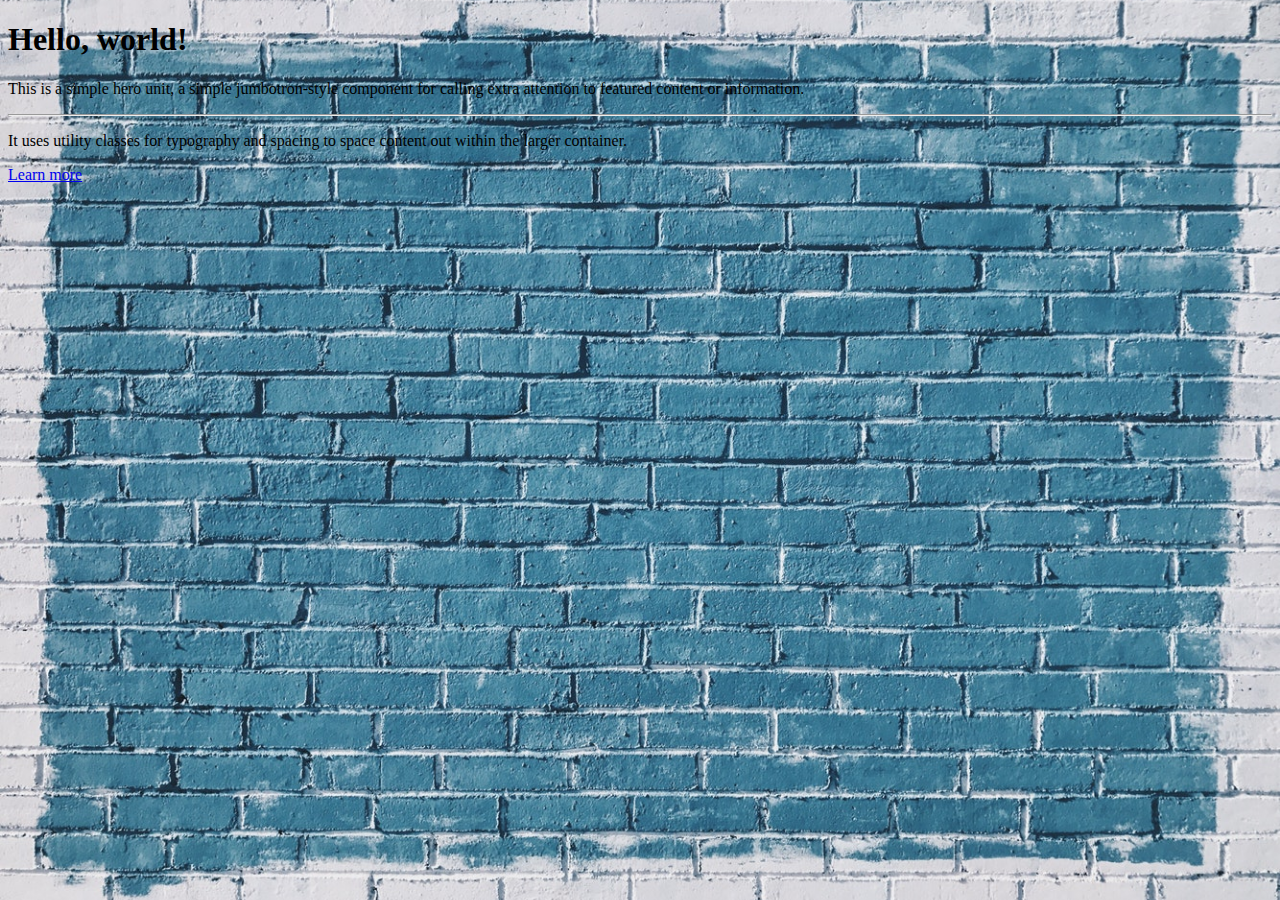
==== index.html @ 8d7a6c4d "working on background" ====
<!DOCTYPE html>
<html lang="en">
<head>
    <meta charset="UTF-8">
    <meta name="viewport" content="width=device-width, initial-scale=1.0">
    <meta http-equiv="X-UA-Compatible" content="ie=edge">
    <title>Janice Novacek Portfolio</title>

    <link rel="stylesheet" href="https://stackpath.bootstrapcdn.com/bootstrap/4.1.3/css/bootstrap.min.css" integrity="sha384-MCw98/SFnGE8fJT3GXwEOngsV7Zt27NXFoaoApmYm81iuXoPkFOJwJ8ERdknLPMO" crossorigin="anonymous">
    <link rel="stylesheet" type="text/css" href="assets/css/style.css">

</head>
<body>
    <div class="jumbotron">
        <h1 class="display-4">Hello, world!</h1>
        <p class="lead">This is a simple hero unit, a simple jumbotron-style component for calling extra attention to featured content or information.</p>
        <hr class="my-4">
        <p>It uses utility classes for typography and spacing to space content out within the larger container.</p>
        <a class="btn btn-primary btn-lg" href="#" role="button">Learn more</a>
      </div>



    <script src="https://code.jquery.com/jquery-3.3.1.slim.min.js" integrity="sha384-q8i/X+965DzO0rT7abK41JStQIAqVgRVzpbzo5smXKp4YfRvH+8abtTE1Pi6jizo" crossorigin="anonymous"></script>
    <script src="https://cdnjs.cloudflare.com/ajax/libs/popper.js/1.14.3/umd/popper.min.js" integrity="sha384-ZMP7rVo3mIykV+2+9J3UJ46jBk0WLaUAdn689aCwoqbBJiSnjAK/l8WvCWPIPm49" crossorigin="anonymous"></script>
    <script src="https://stackpath.bootstrapcdn.com/bootstrap/4.1.3/js/bootstrap.min.js" integrity="sha384-ChfqqxuZUCnJSK3+MXmPNIyE6ZbWh2IMqE241rYiqJxyMiZ6OW/JmZQ5stwEULTy" crossorigin="anonymous"></script>
    <script src="assets/javascript/portfolio.js"></script>

</body>
</html>
---- assets/css/style.css ----
html body { 
    background: url(../images/bluewhitewall.jpeg) no-repeat center center fixed; 
    -webkit-background-size: cover;
    -moz-background-size: cover;
    -o-background-size: cover;
    background-size: cover;
  }
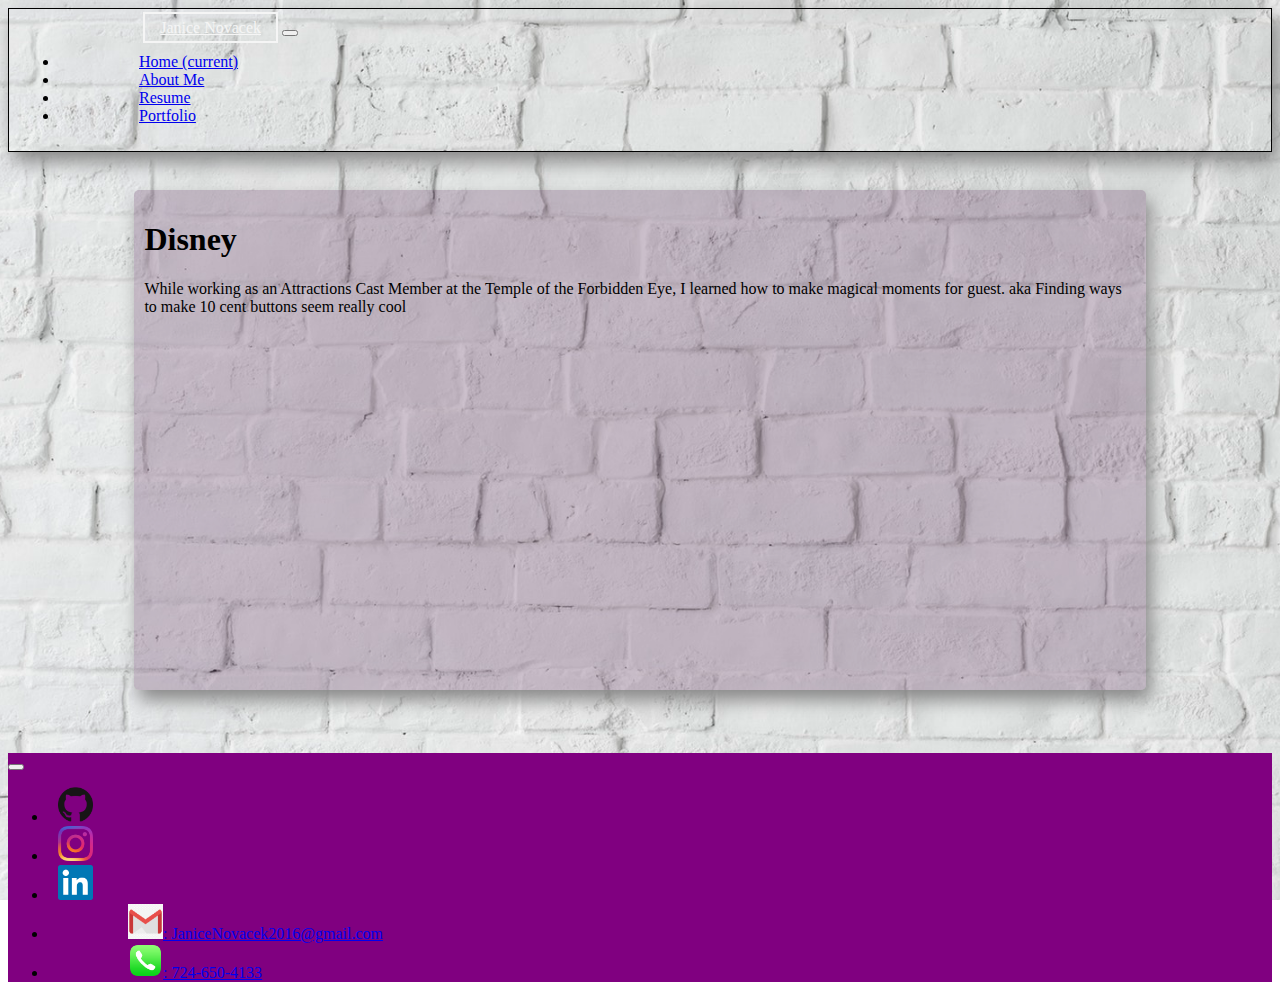
==== commit d30372e3: "working on about me" ====
--- a/index.html
+++ b/index.html
@@ -1,30 +1,122 @@
 <!DOCTYPE html>
 <html lang="en">
+
 <head>
     <meta charset="UTF-8">
     <meta name="viewport" content="width=device-width, initial-scale=1.0">
     <meta http-equiv="X-UA-Compatible" content="ie=edge">
     <title>Janice Novacek Portfolio</title>
 
-    <link rel="stylesheet" href="https://stackpath.bootstrapcdn.com/bootstrap/4.1.3/css/bootstrap.min.css" integrity="sha384-MCw98/SFnGE8fJT3GXwEOngsV7Zt27NXFoaoApmYm81iuXoPkFOJwJ8ERdknLPMO" crossorigin="anonymous">
+    <link rel="stylesheet" href="https://stackpath.bootstrapcdn.com/bootstrap/4.1.3/css/bootstrap.min.css" integrity="sha384-MCw98/SFnGE8fJT3GXwEOngsV7Zt27NXFoaoApmYm81iuXoPkFOJwJ8ERdknLPMO"
+        crossorigin="anonymous">
+    <link rel="stylesheet" type="text/css" href="assets/css/navbarStyle.css">
+    <link rel="stylesheet" type="text/css" href="assets/css/footerStyle.css">
     <link rel="stylesheet" type="text/css" href="assets/css/style.css">
+    <link rel="stylesheet" type="text/css" href="assets/css/contact.css">
 
 </head>
+
 <body>
-    <div class="jumbotron">
-        <h1 class="display-4">Hello, world!</h1>
-        <p class="lead">This is a simple hero unit, a simple jumbotron-style component for calling extra attention to featured content or information.</p>
-        <hr class="my-4">
-        <p>It uses utility classes for typography and spacing to space content out within the larger container.</p>
-        <a class="btn btn-primary btn-lg" href="#" role="button">Learn more</a>
-      </div>
+    <nav class="navbar navbar-expand-lg navbar-dark bg-dark" id="blur">
+        <a class="navbar-brand" href="#" id="navbarName">Janice Novacek</a>
+        <button class="navbar-toggler" type="button" data-toggle="collapse" data-target="#navbarSupportedContent"
+            aria-controls="navbarSupportedContent" aria-expanded="false" aria-label="Toggle navigation">
+            <span class="navbar-toggler-icon"></span>
+        </button>
+        <div class="collapse navbar-collapse" id="navbarSupportedContent">
+            <ul class="navbar-nav mx-auto">
+                <li class="nav-item active">
+                    <a class="nav-link" href="#" id="margin">Home <span class="sr-only">(current)</span></a>
+                </li>
+                <li class="nav-item active">
+                    <a class="nav-link" href="#" id="margin">About Me</a>
+                </li>
+                <li class="nav-item active">
+                    <a class="nav-link" href="#" id="margin">Resume</a>
+                </li>
+                <li class="nav-item active">
+                    <a class="nav-link" href="#" id="margin">Portfolio</a>
+                </li>
+
+            </ul>
+            <!-- <form class="form-inline my-2 my-lg-0">
+                <input class="form-control mr-sm-2" type="search" placeholder="Search" aria-label="Search">
+                
+            </form> -->
+
+
+        </div>
+    </nav>
 
 
 
-    <script src="https://code.jquery.com/jquery-3.3.1.slim.min.js" integrity="sha384-q8i/X+965DzO0rT7abK41JStQIAqVgRVzpbzo5smXKp4YfRvH+8abtTE1Pi6jizo" crossorigin="anonymous"></script>
-    <script src="https://cdnjs.cloudflare.com/ajax/libs/popper.js/1.14.3/umd/popper.min.js" integrity="sha384-ZMP7rVo3mIykV+2+9J3UJ46jBk0WLaUAdn689aCwoqbBJiSnjAK/l8WvCWPIPm49" crossorigin="anonymous"></script>
-    <script src="https://stackpath.bootstrapcdn.com/bootstrap/4.1.3/js/bootstrap.min.js" integrity="sha384-ChfqqxuZUCnJSK3+MXmPNIyE6ZbWh2IMqE241rYiqJxyMiZ6OW/JmZQ5stwEULTy" crossorigin="anonymous"></script>
+
+
+
+
+
+
+
+
+
+
+
+
+    <div id="contactBox">
+        <div>
+            <h1>Disney</h1>
+            <p>While working as an Attractions Cast Member at the Temple of the Forbidden Eye, I learned how to make magical moments for guest. aka Finding ways to make 10 cent buttons seem really cool </p>
+           
+        </div>
+    </div>
+
+
+
+
+    <nav class="navbar fixed-bottom navbar-expand-lg navbar-light bg-light" style="background-color: purple;">
+        <button class="navbar-toggler" type="button" data-toggle="collapse" data-target="#navbarSupportedContent"
+            aria-controls="navbarSupportedContent" aria-expanded="false" aria-label="Toggle navigation">
+            <span class="navbar-toggler-icon"></span>
+        </button>
+        <div class="collapse navbar-collapse" id="navbarSupportedContent">
+            <ul class="navbar-nav mx-auto">
+                <li class="nav-item active">
+                    <a class="nav-link" id="marginsm" target="_blank" href="https://github.com/JaniceNova"><img src="assets/images/GitHub-Mark-120px-plus.png"></a>
+                </li>
+                <li class="nav-item active">
+                    <a class="nav-link" id="marginsm" target="_blank" href="https://www.instagram.com/kitteninabowl/"><img src="assets/images/IG_Glyph_Fill.png"></a>
+                </li>
+                <li class="nav-item active">
+                    <a class="nav-link" id="marginsm" target="_blank" href="https://www.linkedin.com/in/janice-novacek"><img src="assets/images/In-2CRev-128px-TM.png"></a>
+                </li>
+                <li class="nav-item active">
+                    <a class="nav-link" id="margin" href="mailto:JaniceNovacek2016@gmail.com"><img src="assets/images/gmail.jpg">:
+                        JaniceNovacek2016@gmail.com</a>
+                </li>
+                <li class="nav-item active">
+                    <a class="nav-link" id="margin" href="#"><img src="assets/images/phone.png">:
+                    724-650-4133</a>
+                </li>
+
+            </ul>
+        </div>
+    </nav>
+
+
+
+
+
+
+
+
+    <script src="https://code.jquery.com/jquery-3.3.1.slim.min.js" integrity="sha384-q8i/X+965DzO0rT7abK41JStQIAqVgRVzpbzo5smXKp4YfRvH+8abtTE1Pi6jizo"
+        crossorigin="anonymous"></script>
+    <script src="https://cdnjs.cloudflare.com/ajax/libs/popper.js/1.14.3/umd/popper.min.js" integrity="sha384-ZMP7rVo3mIykV+2+9J3UJ46jBk0WLaUAdn689aCwoqbBJiSnjAK/l8WvCWPIPm49"
+        crossorigin="anonymous"></script>
+    <script src="https://stackpath.bootstrapcdn.com/bootstrap/4.1.3/js/bootstrap.min.js" integrity="sha384-ChfqqxuZUCnJSK3+MXmPNIyE6ZbWh2IMqE241rYiqJxyMiZ6OW/JmZQ5stwEULTy"
+        crossorigin="anonymous"></script>
     <script src="assets/javascript/portfolio.js"></script>
 
 </body>
+
 </html>--- a/assets/css/navbarStyle.css
+++ b/assets/css/navbarStyle.css
@@ -0,0 +1,25 @@
+html {
+    box-sizing: border-box;
+  }
+  *, *:before, *:after {
+    box-sizing: inherit;
+    
+  }
+#navbarName {
+  margin-left: 10%;
+  border: 2px solid whitesmoke;
+  color: whitesmoke;
+
+  padding: 5px 15px 5px 15px;
+
+}
+
+#blur {
+  border: 1px solid;
+  padding: 10px;
+  box-shadow: 5px 10px 18px #888888;
+}
+
+#margin {
+  margin-left:80px;
+}
--- a/assets/css/footerStyle.css
+++ b/assets/css/footerStyle.css
@@ -0,0 +1,15 @@
+#colorLightGray {
+    background-color: purple;
+}
+img {
+height:35px;
+width:35px;
+}
+
+#margin {
+    margin-left:80px;
+  }
+
+#marginsm {
+    margin-left:10px;
+  }--- a/assets/css/style.css
+++ b/assets/css/style.css
@@ -1,5 +1,5 @@
 html body { 
-    background: url(../images/bluewhitewall.jpeg) no-repeat center center fixed; 
+    background: url(../images/whitebrickwall.jpeg) no-repeat center center fixed; 
     -webkit-background-size: cover;
     -moz-background-size: cover;
     -o-background-size: cover;
--- a/assets/css/contact.css
+++ b/assets/css/contact.css
@@ -0,0 +1,21 @@
+html {
+    box-sizing: border-box;
+  }
+  *, *:before, *:after {
+    box-sizing: inherit;
+  }
+
+
+#contactBox {
+    background: rgba(108, 71, 108, 0.3);
+    height: 500px;
+    margin-left :10%;
+    margin-right:10%;
+    margin-top:3%;
+    margin-bottom:5%;
+    border-radius: 5px;
+    padding: 10px;
+    box-shadow: 5px 10px 18px #888888;
+}
+
+
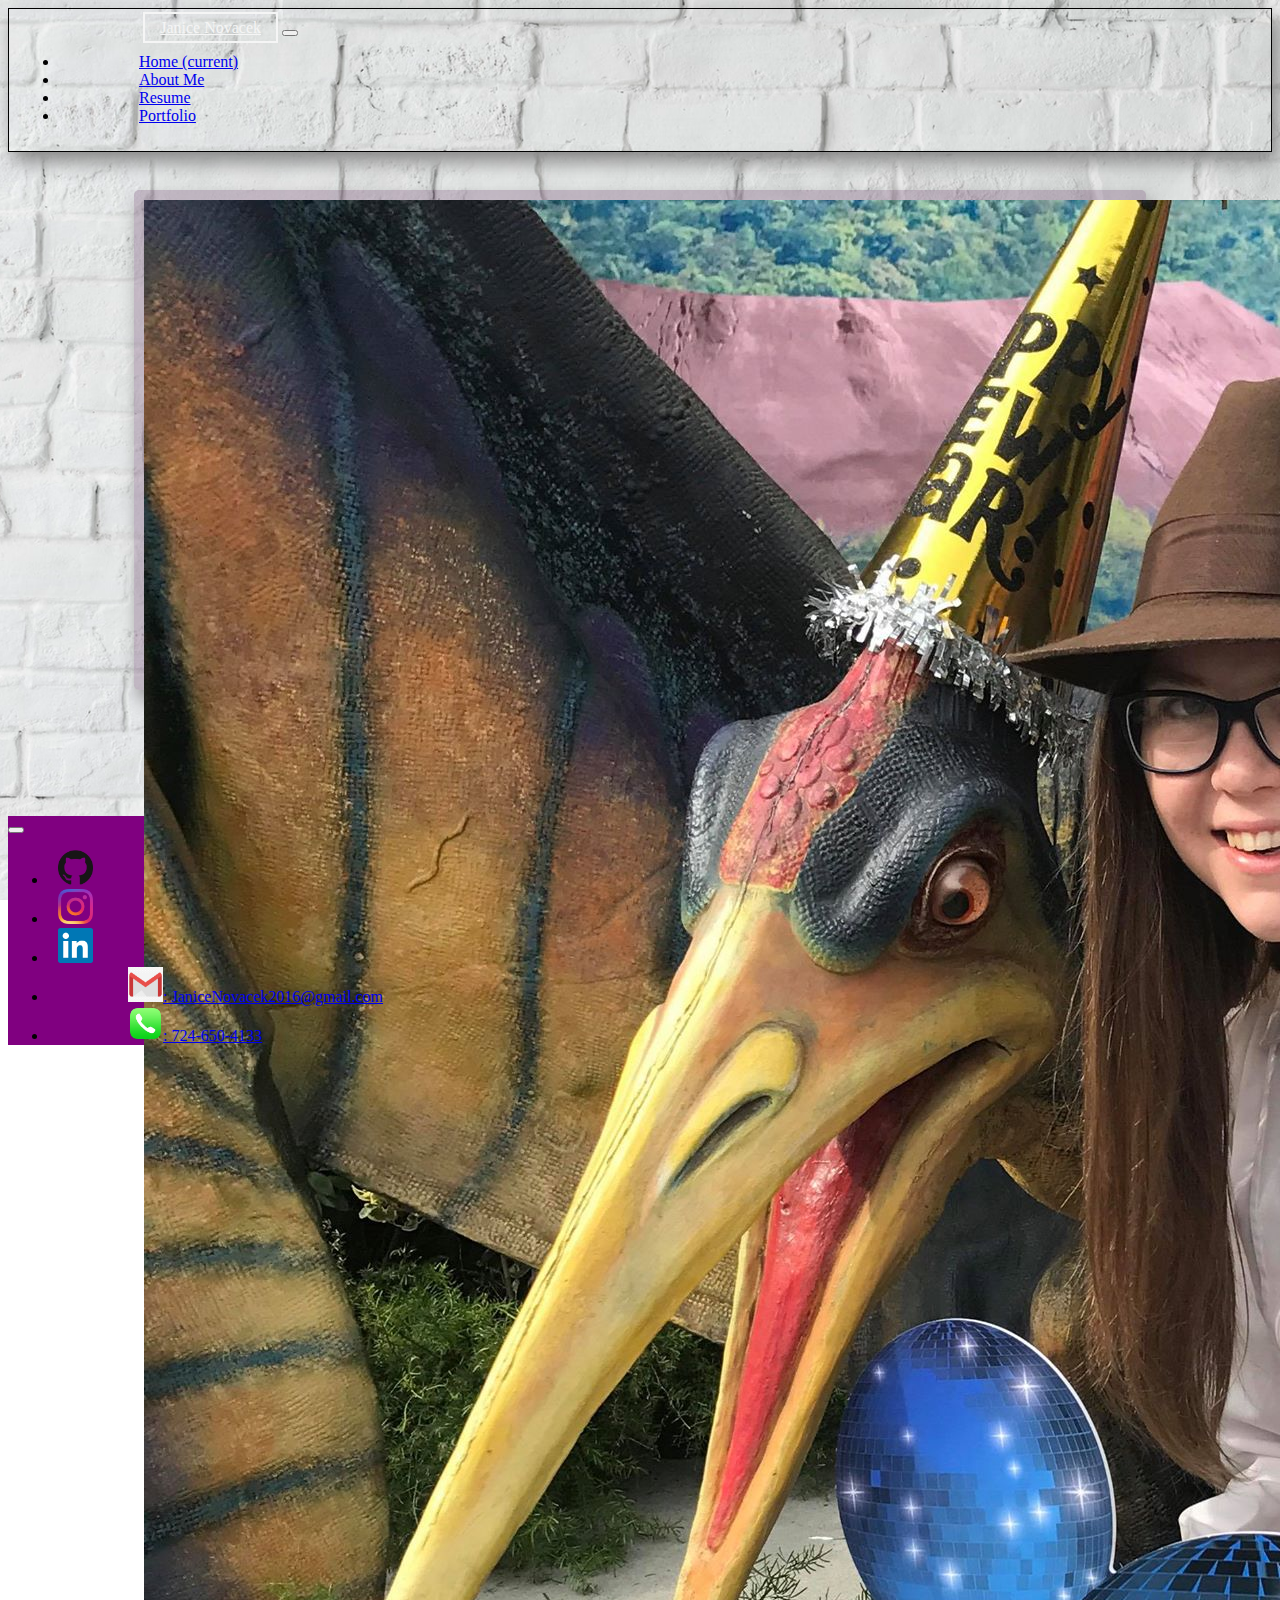
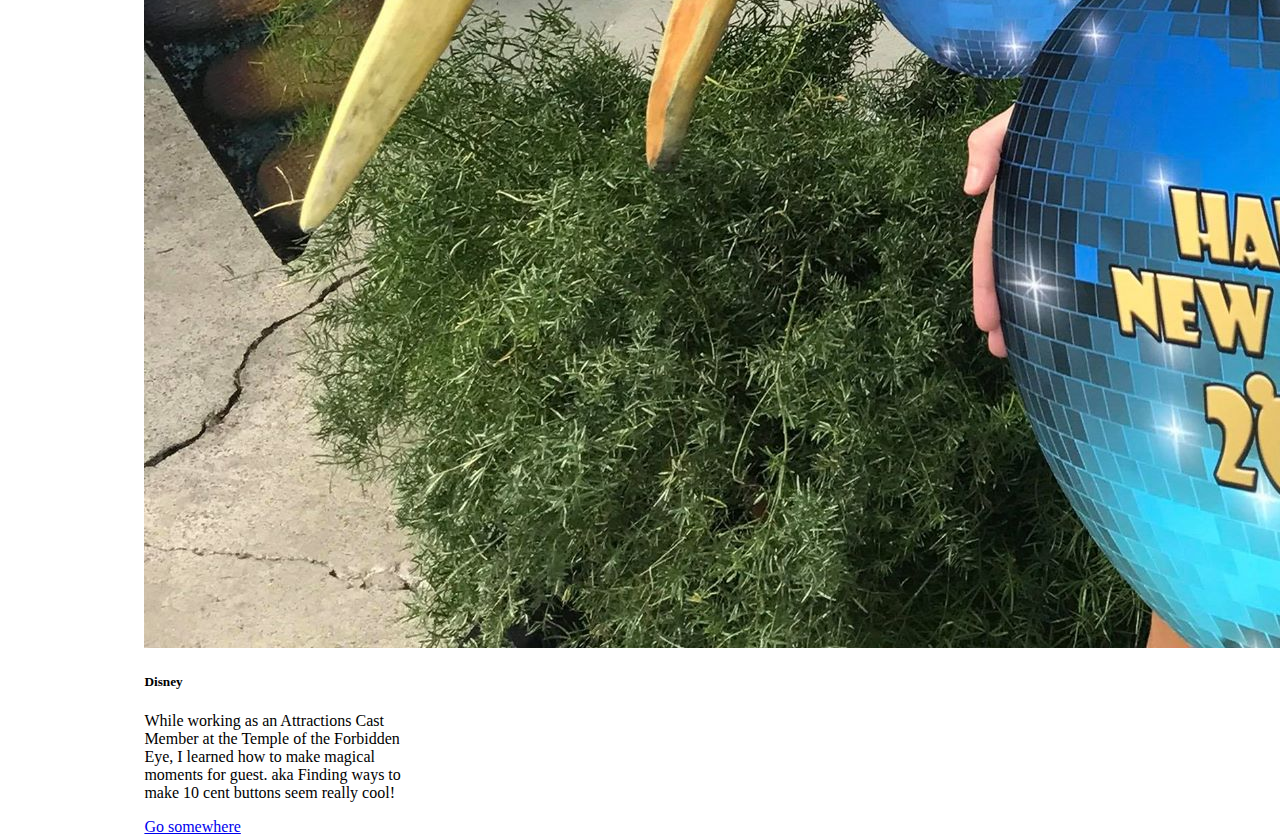
==== commit 375f12d4: "working on cards" ====
--- a/index.html
+++ b/index.html
@@ -64,8 +64,19 @@
 
     <div id="contactBox">
         <div>
-            <h1>Disney</h1>
-            <p>While working as an Attractions Cast Member at the Temple of the Forbidden Eye, I learned how to make magical moments for guest. aka Finding ways to make 10 cent buttons seem really cool </p>
+                <div class="card" style="width: 18rem;">
+                        <img class="card-img-top" src="assets/images/indy.jpg" alt="Card image cap">
+                        <div class="card-body">
+                          <h5 class="card-title">Disney</h5>
+                          <p class="card-text">While working as an Attractions Cast Member at the Temple of the Forbidden Eye, I learned how to make magical moments for guest. aka Finding ways to make 10 cent buttons seem really cool!</p>
+                          <a href="#" class="btn btn-primary">Go somewhere</a>
+                        </div>
+                      </div>
+
+                      
+            <!-- <h1>Disney</h1>
+            <img id="indyPic" src="assets/images/indy.jpg">
+            <p>While working as an Attractions Cast Member at the Temple of the Forbidden Eye, I learned how to make magical moments for guest. aka Finding ways to make 10 cent buttons seem really cool! </p> -->
            
         </div>
     </div>
@@ -81,20 +92,20 @@
         <div class="collapse navbar-collapse" id="navbarSupportedContent">
             <ul class="navbar-nav mx-auto">
                 <li class="nav-item active">
-                    <a class="nav-link" id="marginsm" target="_blank" href="https://github.com/JaniceNova"><img src="assets/images/GitHub-Mark-120px-plus.png"></a>
+                    <a class="nav-link" id="marginsm" target="_blank" href="https://github.com/JaniceNova"><img src="assets/images/GitHub-Mark-120px-plus.png" id="sizeImg"></a>
                 </li>
                 <li class="nav-item active">
-                    <a class="nav-link" id="marginsm" target="_blank" href="https://www.instagram.com/kitteninabowl/"><img src="assets/images/IG_Glyph_Fill.png"></a>
+                    <a class="nav-link" id="marginsm" target="_blank" href="https://www.instagram.com/kitteninabowl/"><img src="assets/images/IG_Glyph_Fill.png" id="sizeImg"></a>
                 </li>
                 <li class="nav-item active">
-                    <a class="nav-link" id="marginsm" target="_blank" href="https://www.linkedin.com/in/janice-novacek"><img src="assets/images/In-2CRev-128px-TM.png"></a>
+                    <a class="nav-link" id="marginsm" target="_blank" href="https://www.linkedin.com/in/janice-novacek"><img src="assets/images/In-2CRev-128px-TM.png" id="sizeImg"></a>
                 </li>
                 <li class="nav-item active">
-                    <a class="nav-link" id="margin" href="mailto:JaniceNovacek2016@gmail.com"><img src="assets/images/gmail.jpg">:
+                    <a class="nav-link" id="margin" href="mailto:JaniceNovacek2016@gmail.com"><img src="assets/images/gmail.jpg" id="sizeImg">:
                         JaniceNovacek2016@gmail.com</a>
                 </li>
                 <li class="nav-item active">
-                    <a class="nav-link" id="margin" href="#"><img src="assets/images/phone.png">:
+                    <a class="nav-link" id="margin" href="#"><img src="assets/images/phone.png" id="sizeImg">:
                     724-650-4133</a>
                 </li>
 
--- a/assets/css/footerStyle.css
+++ b/assets/css/footerStyle.css
@@ -1,7 +1,7 @@
 #colorLightGray {
     background-color: purple;
 }
-img {
+#sizeImg{
 height:35px;
 width:35px;
 }
--- a/assets/css/contact.css
+++ b/assets/css/contact.css
@@ -12,10 +12,14 @@
     margin-left :10%;
     margin-right:10%;
     margin-top:3%;
-    margin-bottom:5%;
+    margin-bottom:10%;
     border-radius: 5px;
     padding: 10px;
     box-shadow: 5px 10px 18px #888888;
 }
 
 
+#indyPic {
+    height: 170px;
+    width: 170px;
+}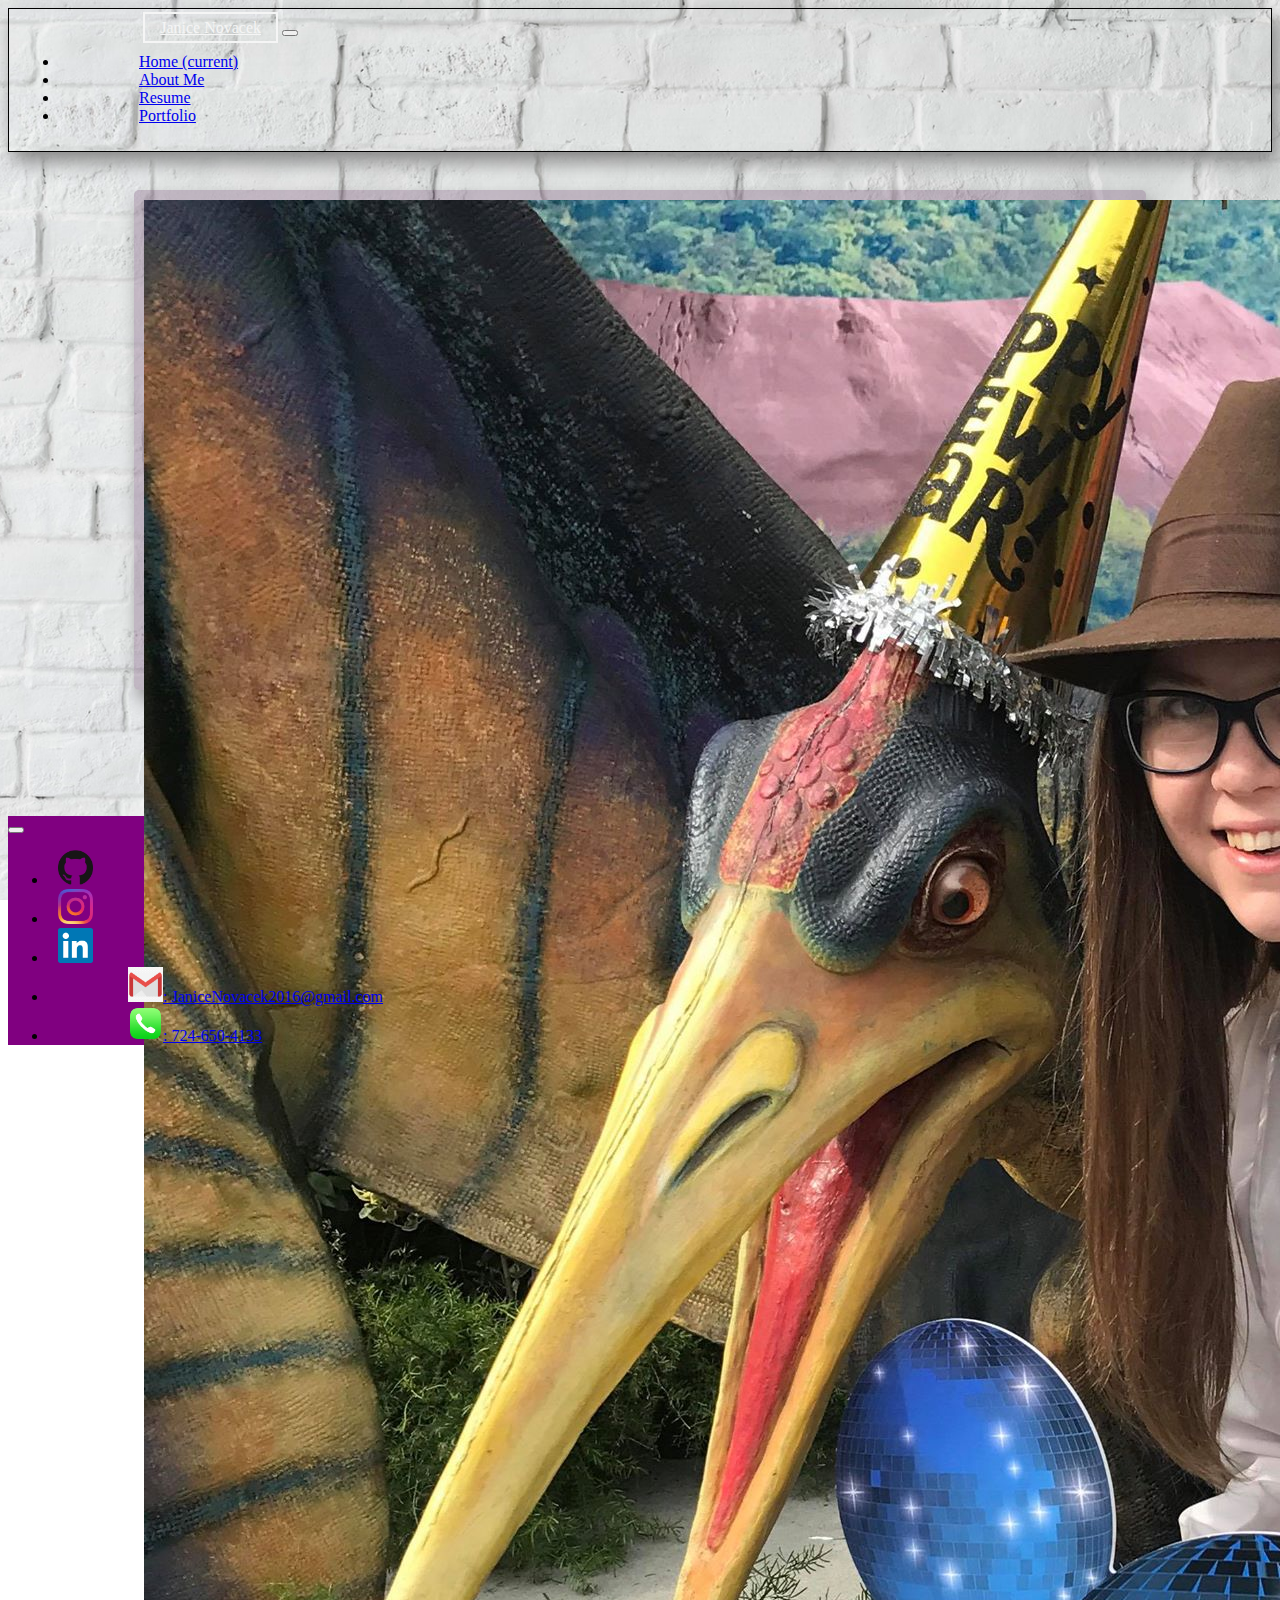
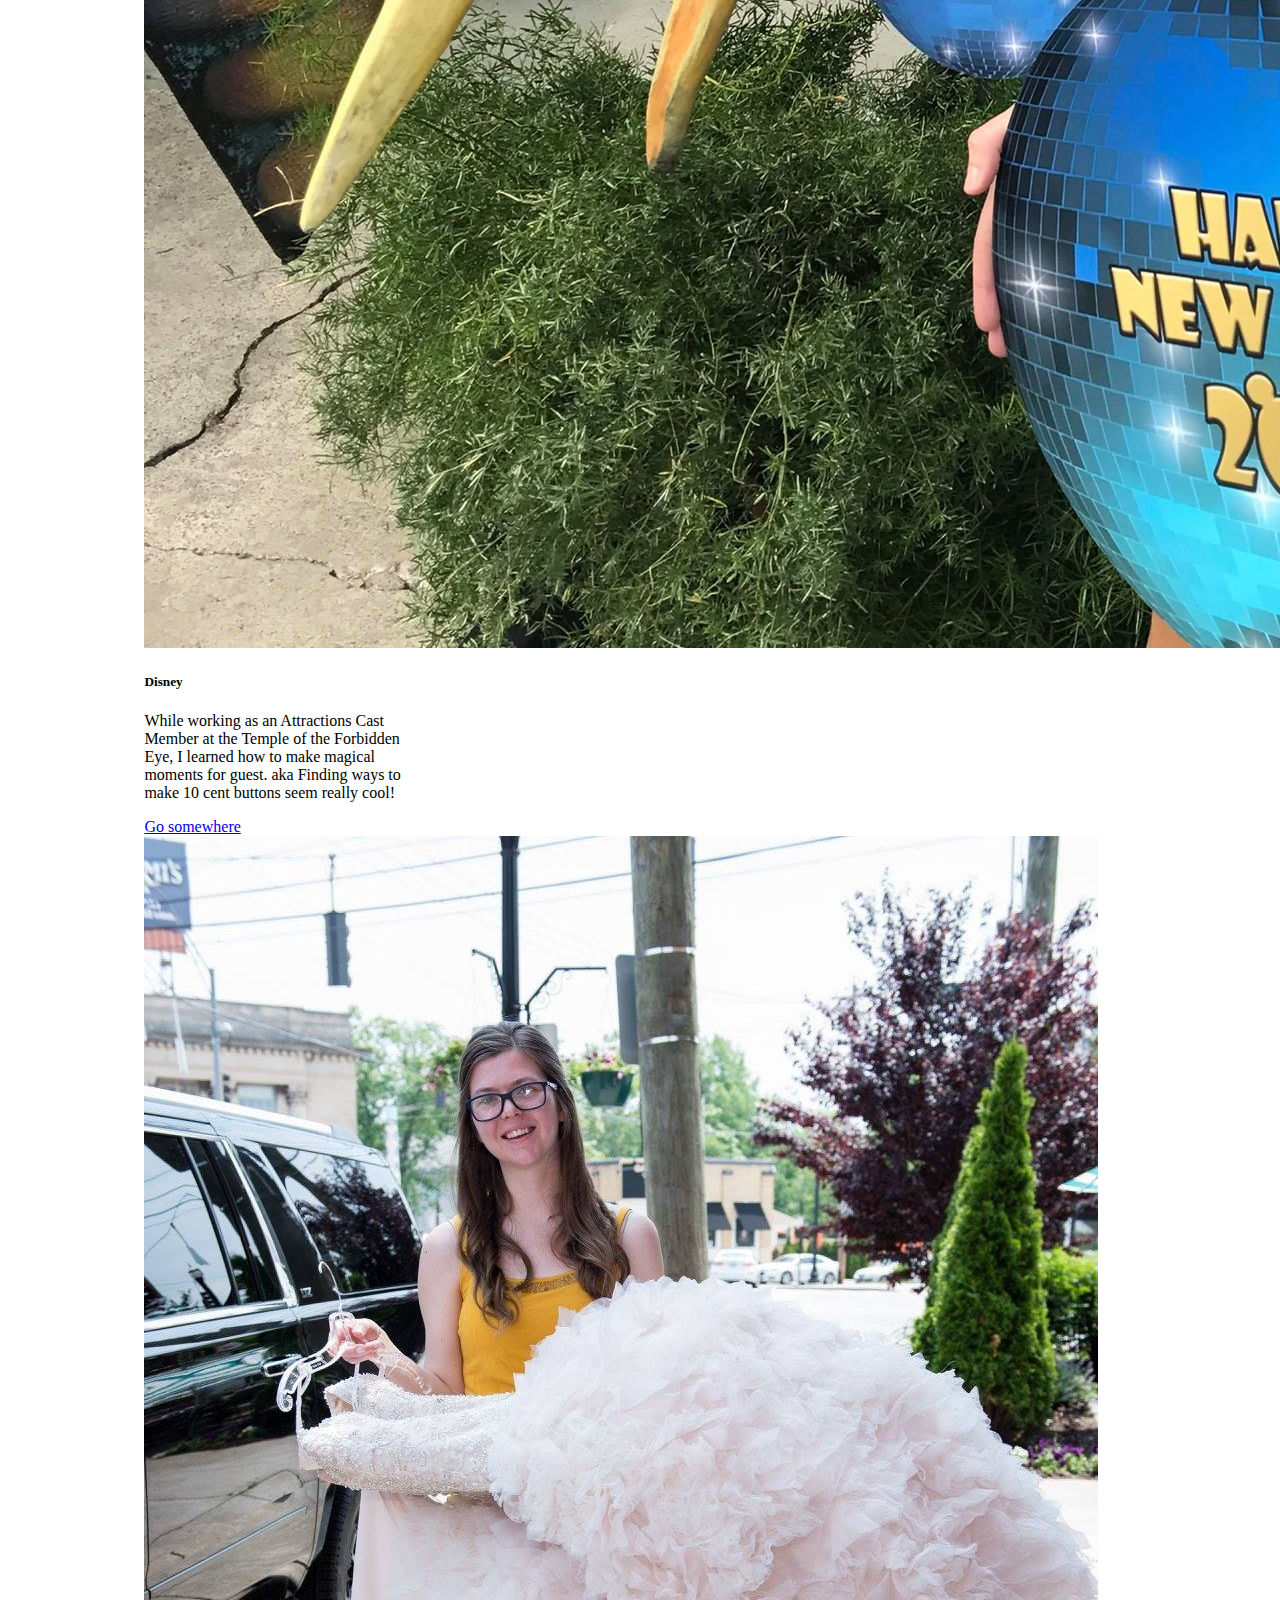
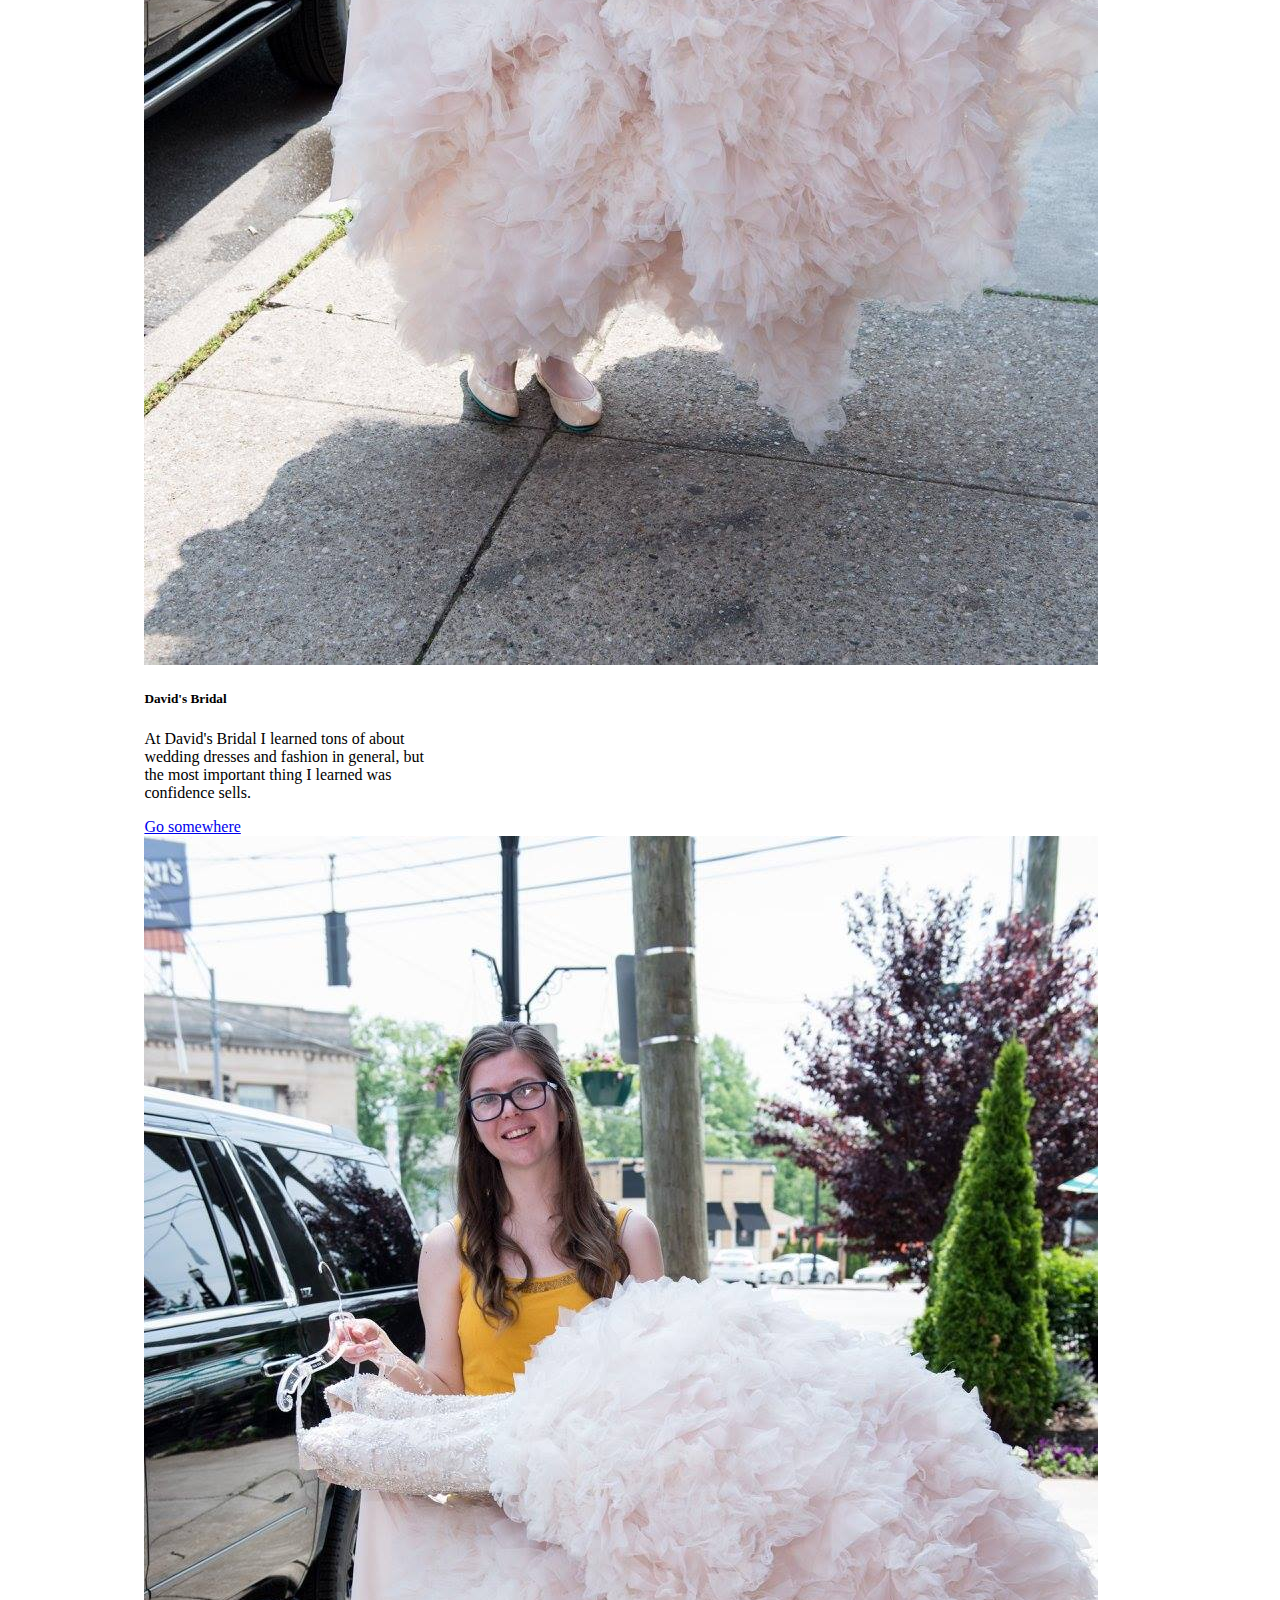
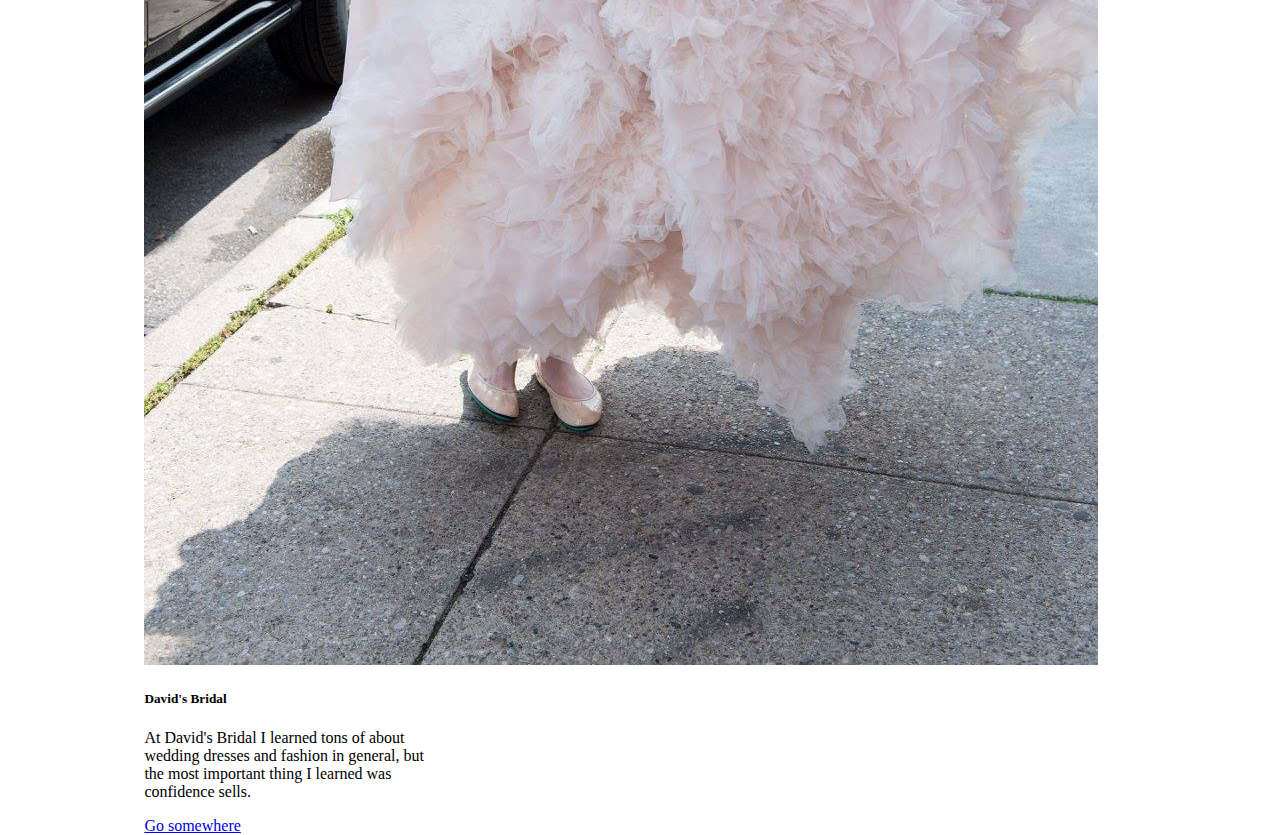
==== commit 4569b9f1: "adding job cards to about me" ====
--- a/index.html
+++ b/index.html
@@ -73,7 +73,22 @@
                         </div>
                       </div>
 
-                      
+                      <div class="card" style="width: 18rem;">
+                            <img class="card-img-top" src="assets/images/daivds.jpg" alt="Card image cap">
+                            <div class="card-body">
+                              <h5 class="card-title">David's Bridal</h5>
+                              <p class="card-text">At David's Bridal I learned tons of about wedding dresses and fashion in general, but the most important thing I learned was confidence sells.</p>
+                              <a href="#" class="btn btn-primary">Go somewhere</a>
+                            </div>
+                          </div>
+                          <div class="card" style="width: 18rem;">
+                                <img class="card-img-top" src="assets/images/daivds.jpg" alt="Card image cap">
+                                <div class="card-body">
+                                  <h5 class="card-title">David's Bridal</h5>
+                                  <p class="card-text">At David's Bridal I learned tons of about wedding dresses and fashion in general, but the most important thing I learned was confidence sells.</p>
+                                  <a href="#" class="btn btn-primary">Go somewhere</a>
+                                </div>
+                              </div>
             <!-- <h1>Disney</h1>
             <img id="indyPic" src="assets/images/indy.jpg">
             <p>While working as an Attractions Cast Member at the Temple of the Forbidden Eye, I learned how to make magical moments for guest. aka Finding ways to make 10 cent buttons seem really cool! </p> -->
@@ -105,7 +120,7 @@
                         JaniceNovacek2016@gmail.com</a>
                 </li>
                 <li class="nav-item active">
-                    <a class="nav-link" id="margin" href="#"><img src="assets/images/phone.png" id="sizeImg">:
+                    <a class="nav-link" id="margin" href="#"><img src="assets/images/phone.png" id="sizeImg">: 
                     724-650-4133</a>
                 </li>
 
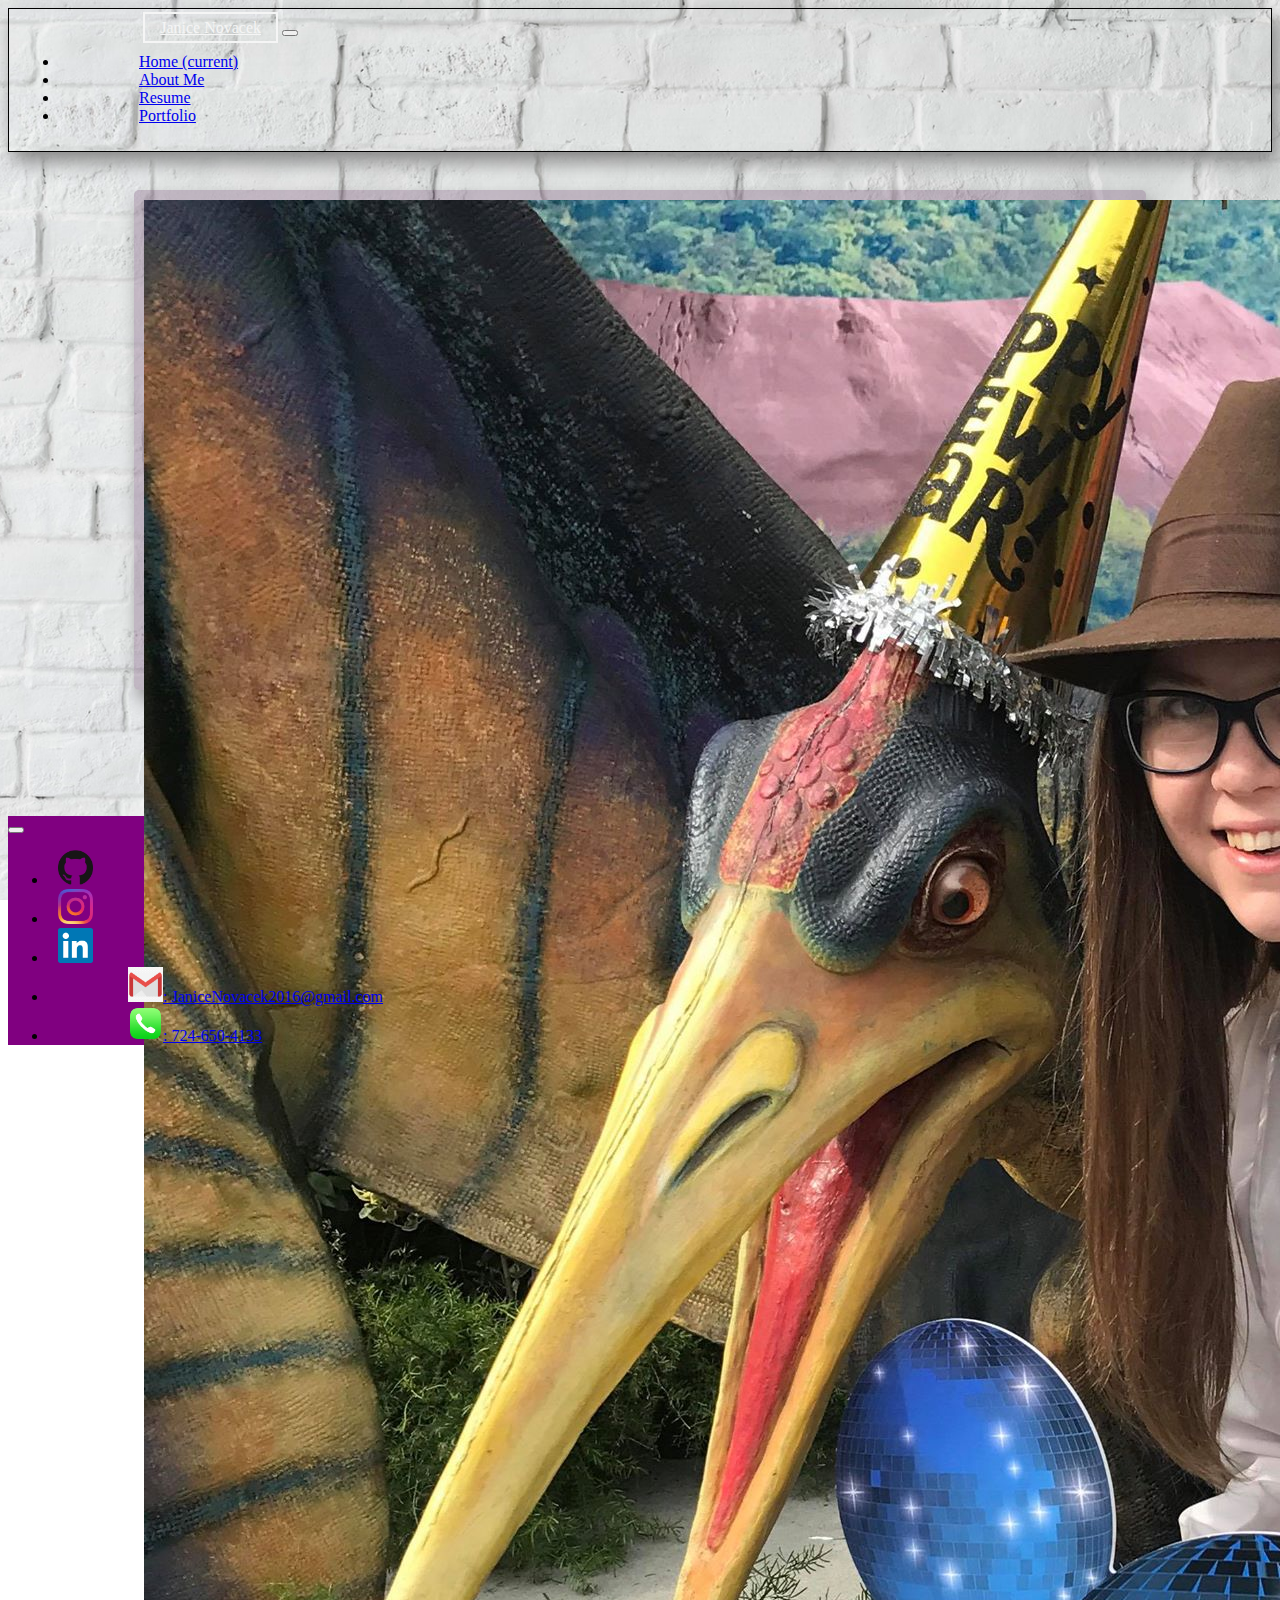
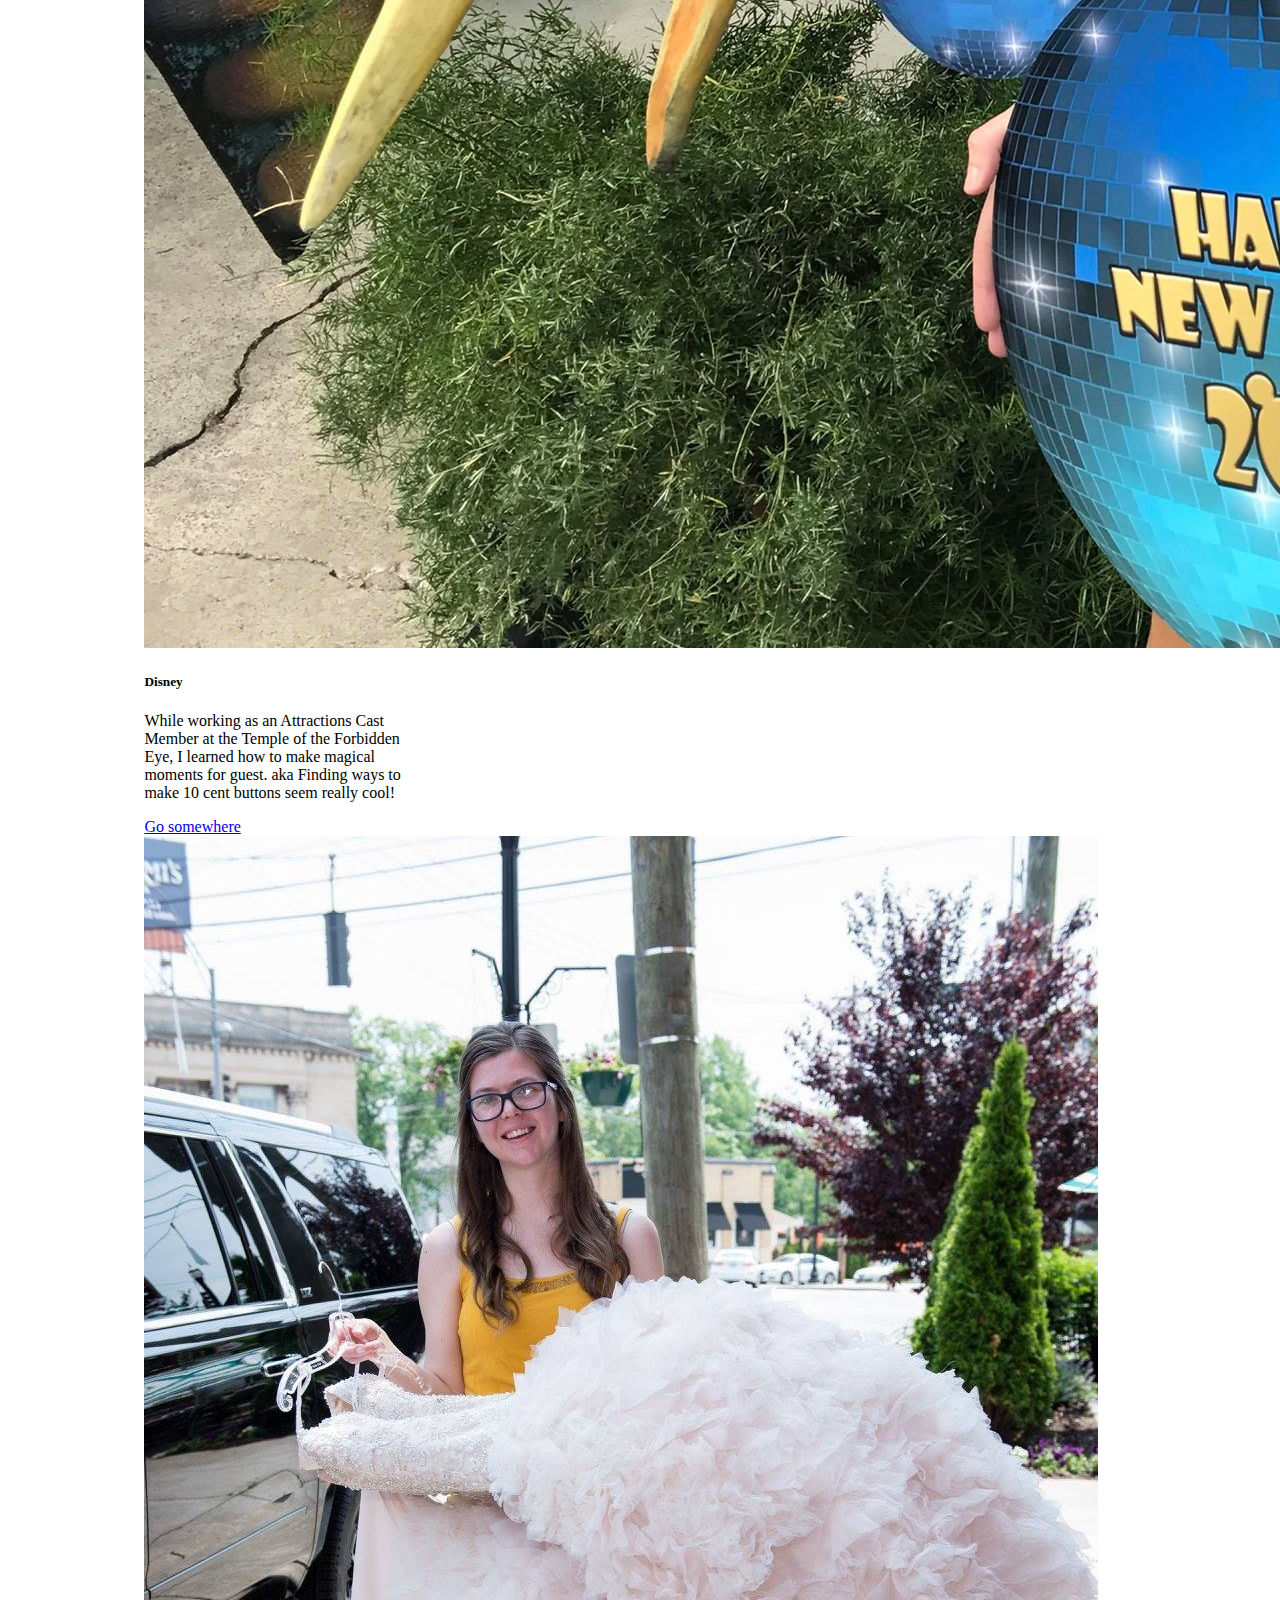
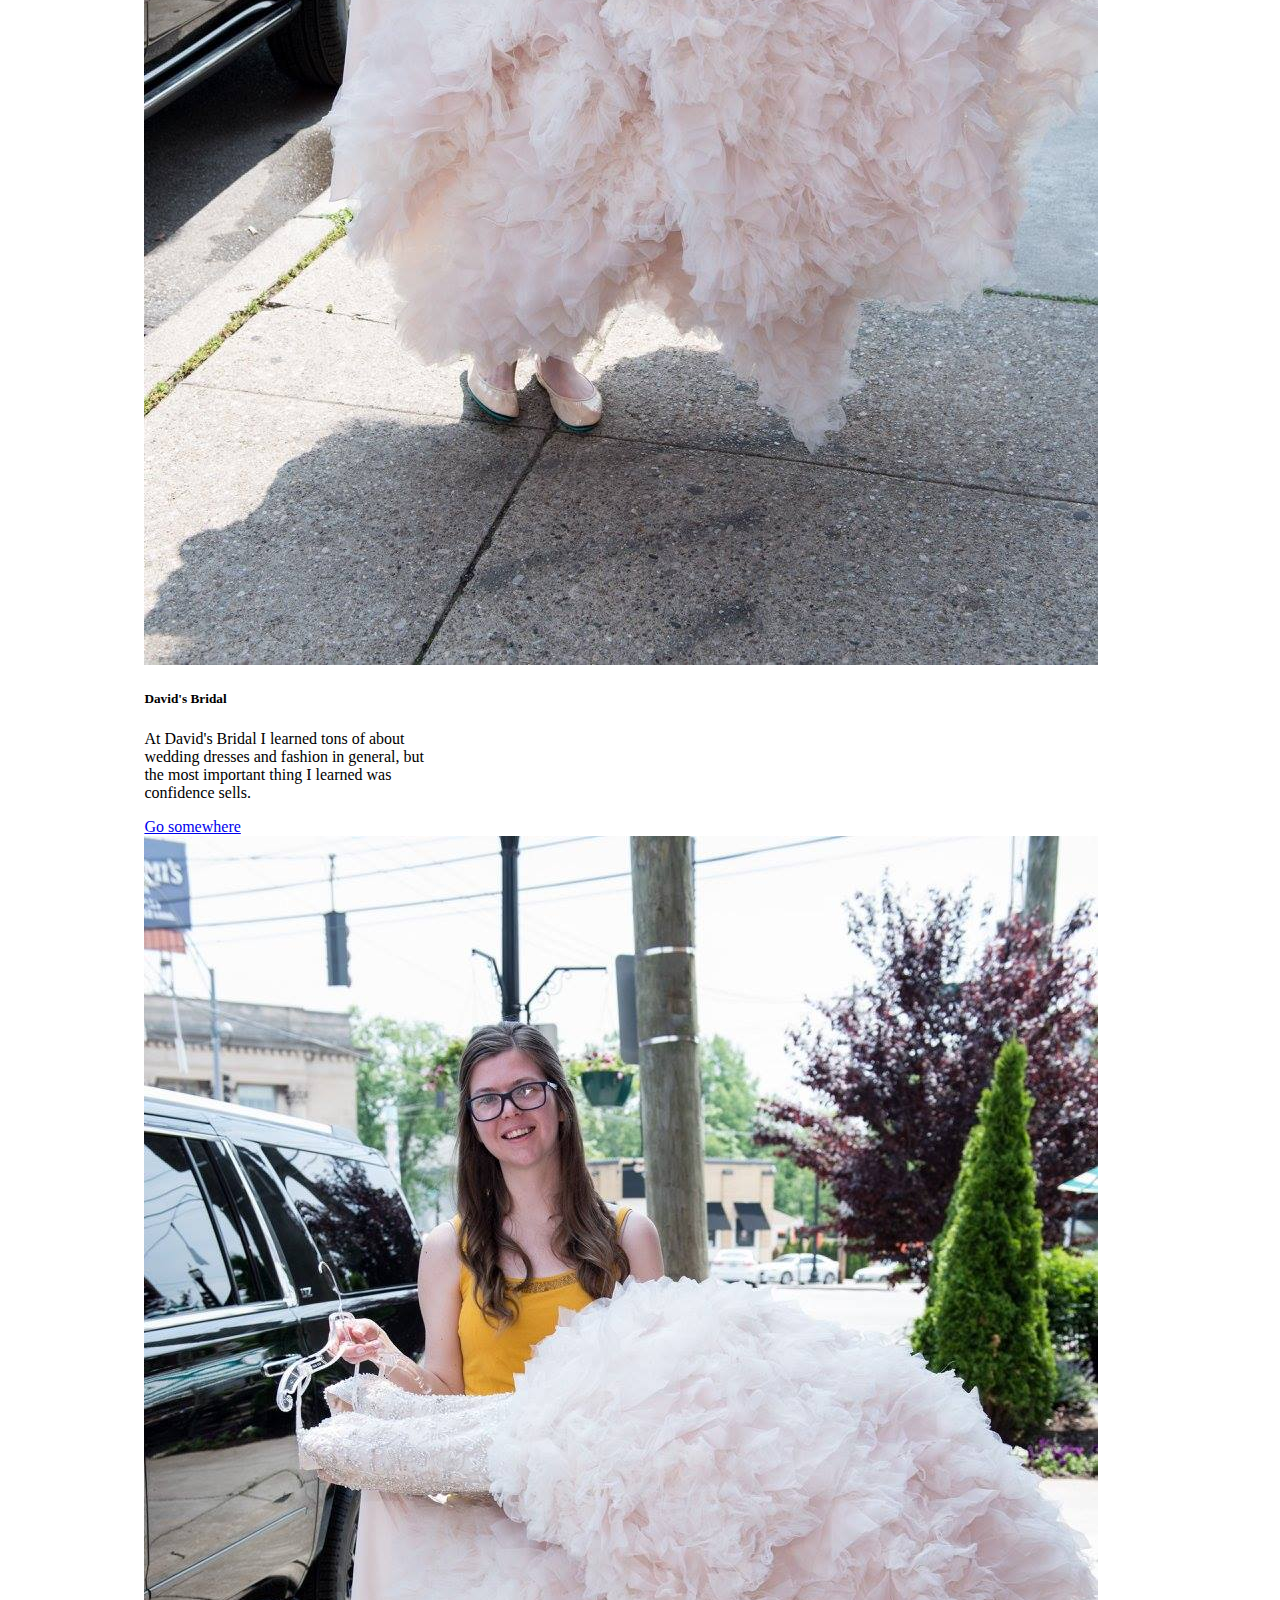
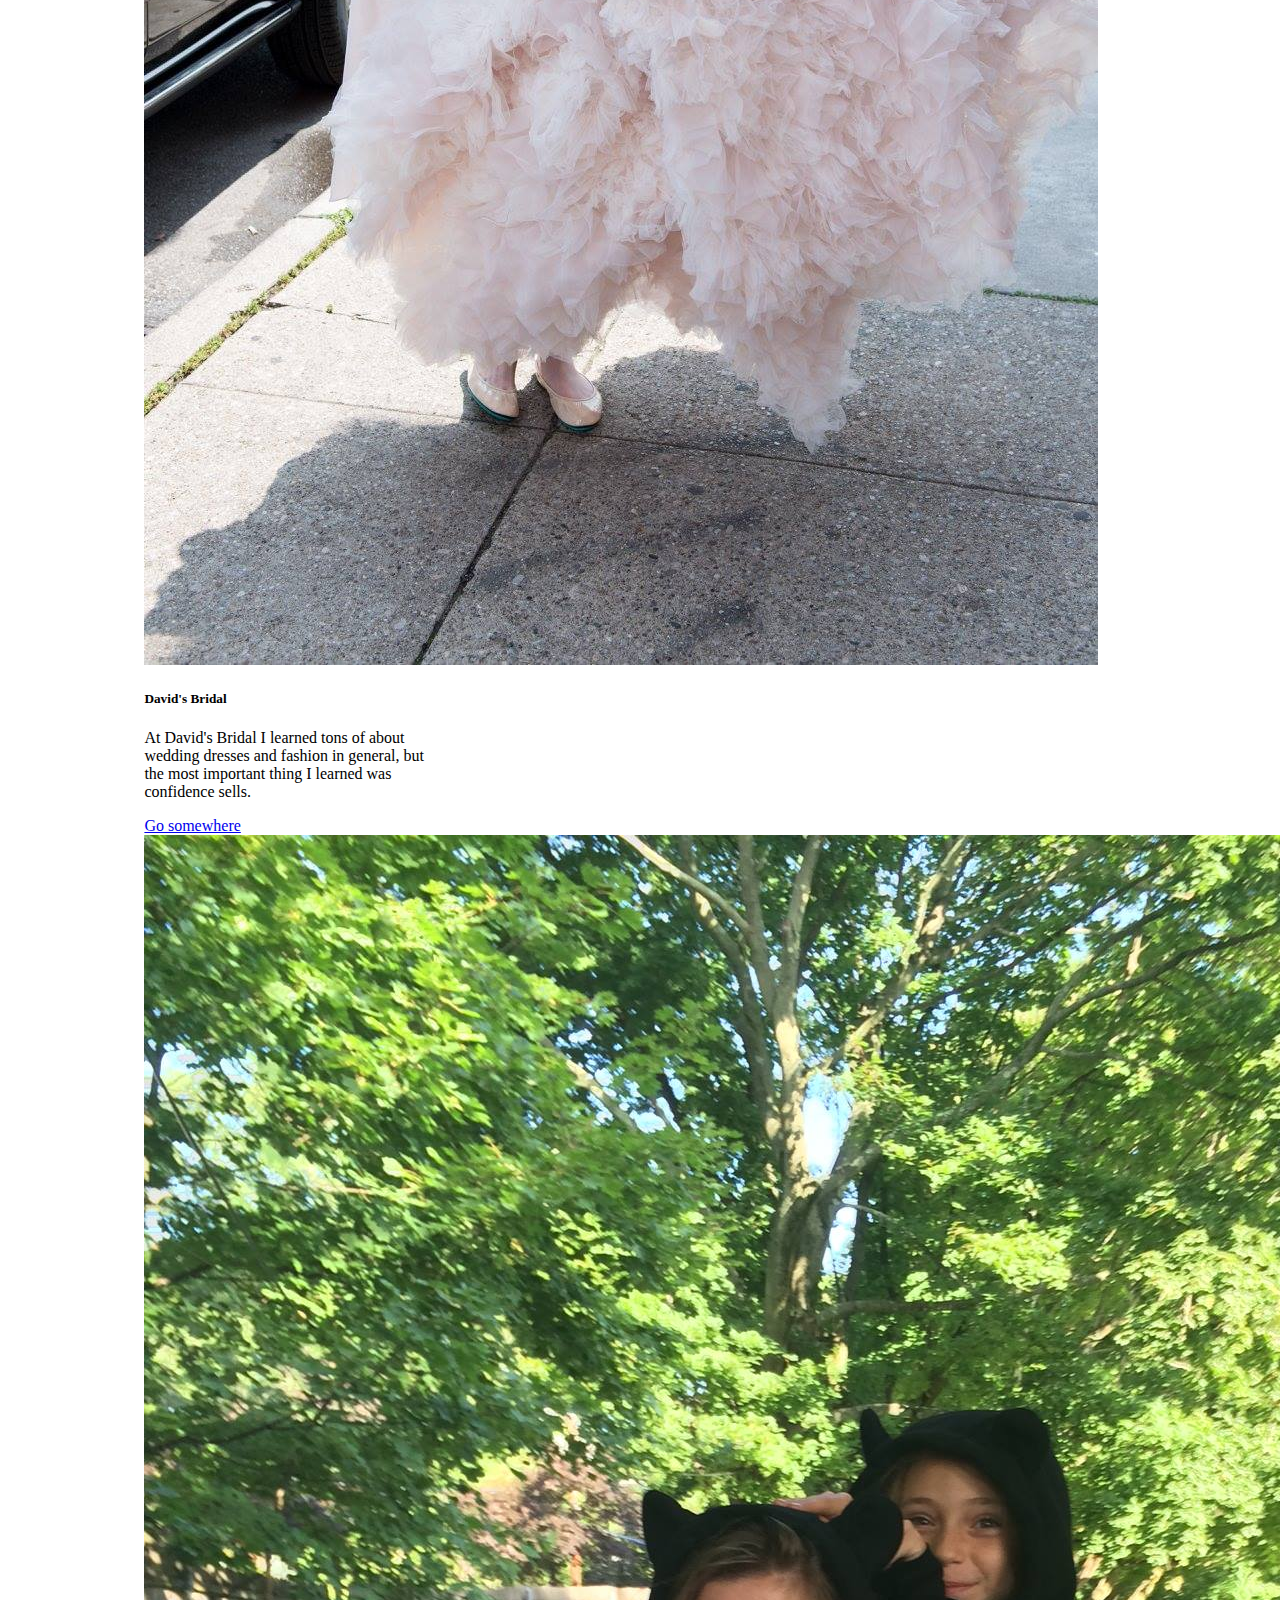
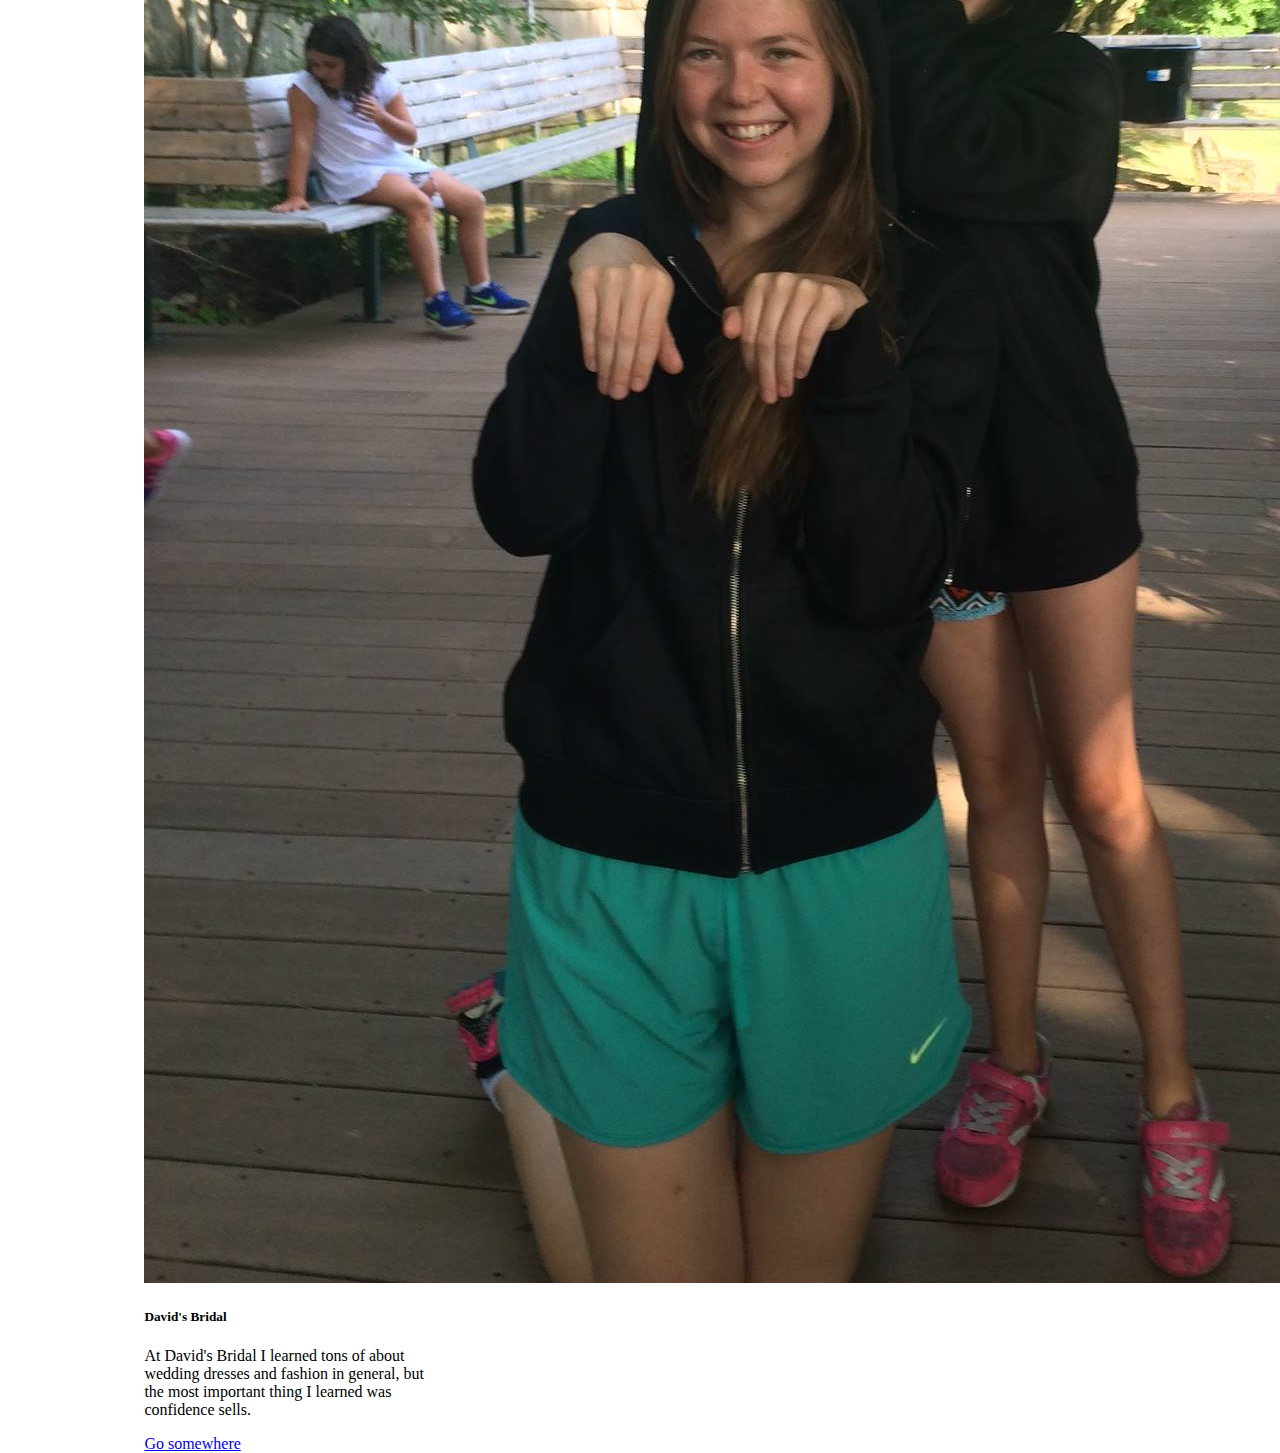
==== commit 8580db31: "enlarge picture added" ====
--- a/index.html
+++ b/index.html
@@ -89,6 +89,15 @@
                                   <a href="#" class="btn btn-primary">Go somewhere</a>
                                 </div>
                               </div>
+
+                              <div class="card" style="width: 18rem;">
+                                    <img class="card-img-top" src="assets/images/twoCoolCats.jpg" alt="Card image cap">
+                                    <div class="card-body">
+                                      <h5 class="card-title">David's Bridal</h5>
+                                      <p class="card-text">At David's Bridal I learned tons of about wedding dresses and fashion in general, but the most important thing I learned was confidence sells.</p>
+                                      <a href="#" class="btn btn-primary">Go somewhere</a>
+                                    </div>
+                                  </div>
             <!-- <h1>Disney</h1>
             <img id="indyPic" src="assets/images/indy.jpg">
             <p>While working as an Attractions Cast Member at the Temple of the Forbidden Eye, I learned how to make magical moments for guest. aka Finding ways to make 10 cent buttons seem really cool! </p> -->
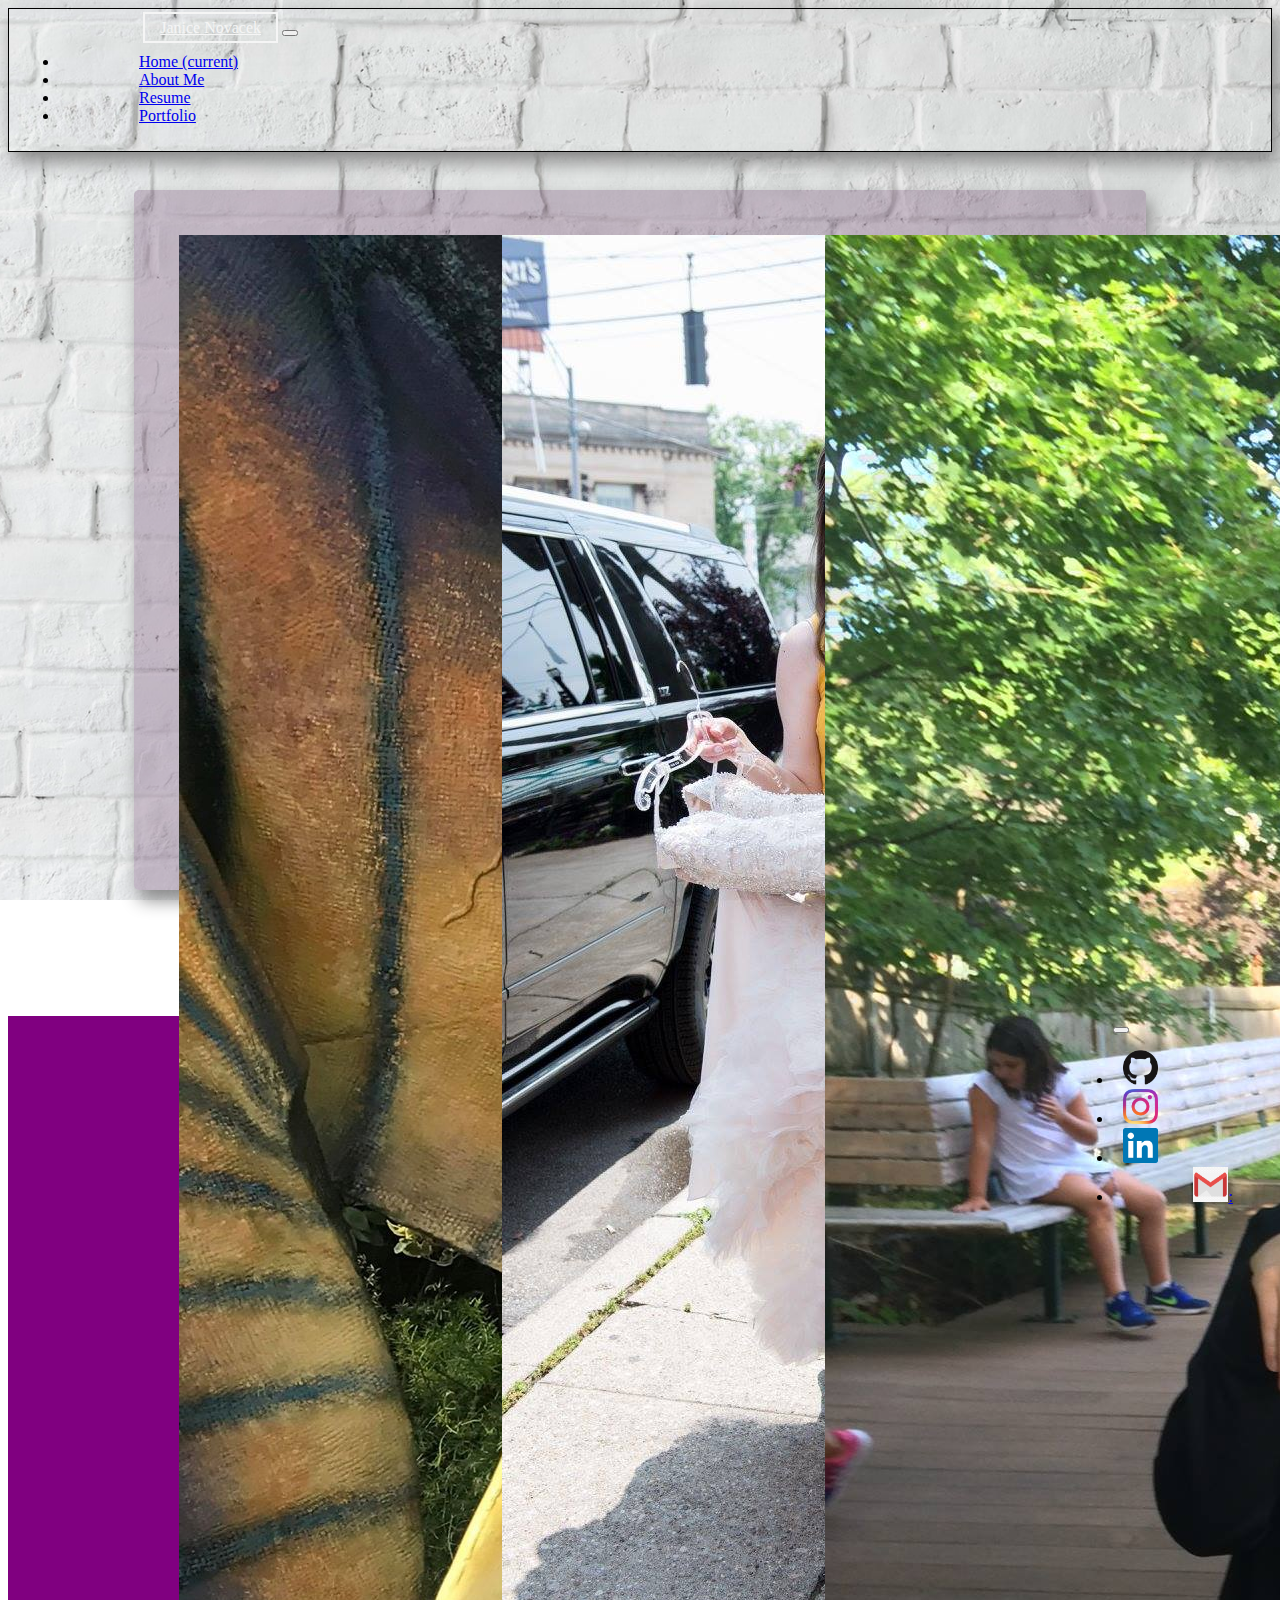
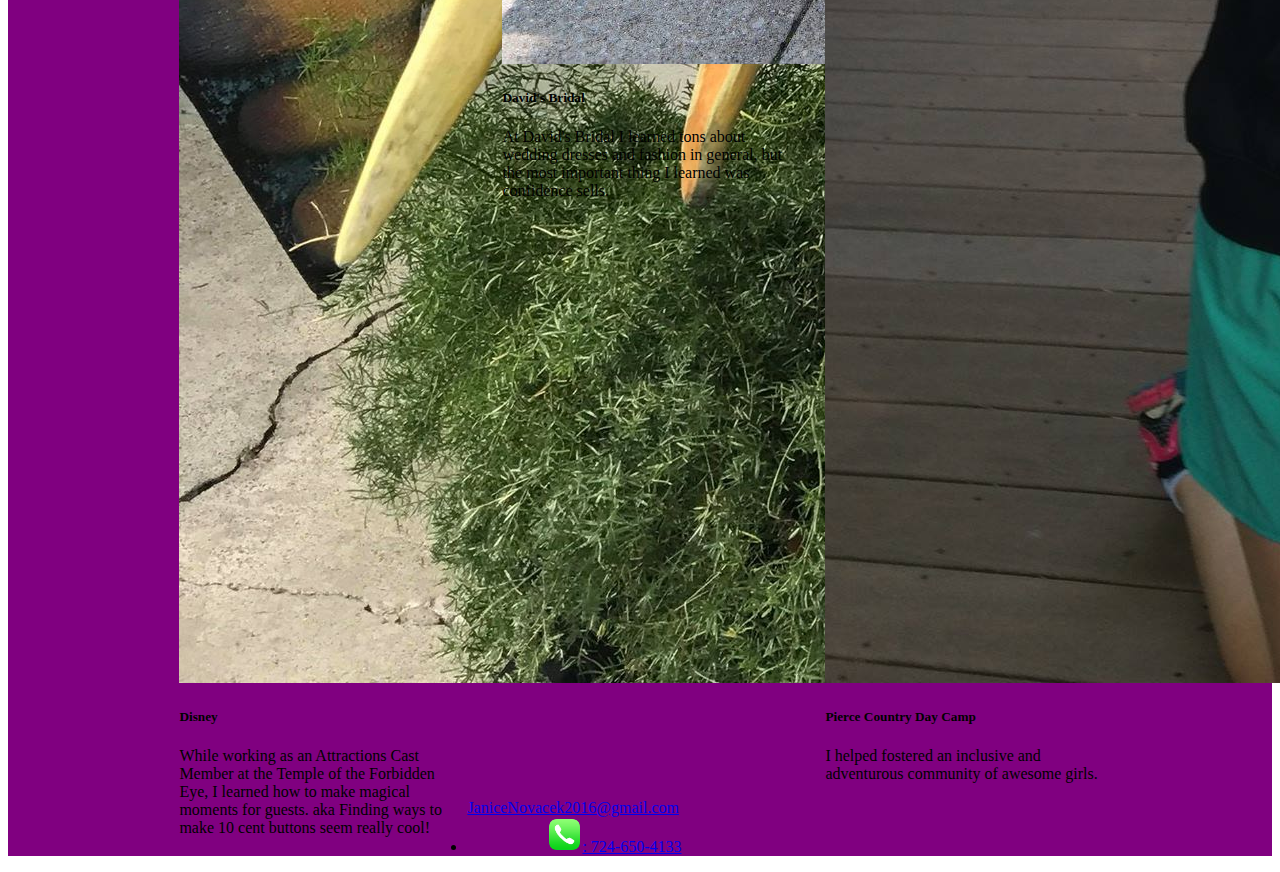
==== commit 19f0a208: "cards set in place" ====
--- a/index.html
+++ b/index.html
@@ -26,16 +26,16 @@
         <div class="collapse navbar-collapse" id="navbarSupportedContent">
             <ul class="navbar-nav mx-auto">
                 <li class="nav-item active">
-                    <a class="nav-link" href="#" id="margin">Home <span class="sr-only">(current)</span></a>
+                    <a class="nav-link" href="#index" id="margin">Home <span class="sr-only">(current)</span></a>
                 </li>
                 <li class="nav-item active">
-                    <a class="nav-link" href="#" id="margin">About Me</a>
+                    <a class="nav-link" href="#index" id="margin">About Me</a>
                 </li>
                 <li class="nav-item active">
-                    <a class="nav-link" href="#" id="margin">Resume</a>
+                    <a class="nav-link" href="#skills" id="margin">Resume</a>
                 </li>
                 <li class="nav-item active">
-                    <a class="nav-link" href="#" id="margin">Portfolio</a>
+                    <a class="nav-link" href="#skills" id="margin">Portfolio</a>
                 </li>
 
             </ul>
@@ -64,43 +64,33 @@
 
     <div id="contactBox">
         <div>
-                <div class="card" style="width: 18rem;">
+                <div class="card" style="width: 18rem;" id="box1">
                         <img class="card-img-top" src="assets/images/indy.jpg" alt="Card image cap">
                         <div class="card-body">
                           <h5 class="card-title">Disney</h5>
-                          <p class="card-text">While working as an Attractions Cast Member at the Temple of the Forbidden Eye, I learned how to make magical moments for guest. aka Finding ways to make 10 cent buttons seem really cool!</p>
-                          <a href="#" class="btn btn-primary">Go somewhere</a>
+                          <p class="card-text">While working as an Attractions Cast Member at the Temple of the Forbidden Eye, I learned how to make magical moments for guests. aka Finding ways to make 10 cent buttons seem really cool!</p>
+                        
                         </div>
                       </div>
 
-                      <div class="card" style="width: 18rem;">
+                      <div class="card" style="width: 18rem;" id="box2">
                             <img class="card-img-top" src="assets/images/daivds.jpg" alt="Card image cap">
                             <div class="card-body">
                               <h5 class="card-title">David's Bridal</h5>
-                              <p class="card-text">At David's Bridal I learned tons of about wedding dresses and fashion in general, but the most important thing I learned was confidence sells.</p>
-                              <a href="#" class="btn btn-primary">Go somewhere</a>
+                              <p class="card-text">At David's Bridal I learned tons about wedding dresses and fashion in general, but the most important thing I learned was confidence sells.</p>
+                             
                             </div>
                           </div>
-                          <div class="card" style="width: 18rem;">
-                                <img class="card-img-top" src="assets/images/daivds.jpg" alt="Card image cap">
-                                <div class="card-body">
-                                  <h5 class="card-title">David's Bridal</h5>
-                                  <p class="card-text">At David's Bridal I learned tons of about wedding dresses and fashion in general, but the most important thing I learned was confidence sells.</p>
-                                  <a href="#" class="btn btn-primary">Go somewhere</a>
-                                </div>
-                              </div>
 
-                              <div class="card" style="width: 18rem;">
+                              <div class="card" style="width: 18rem;" id="box3"> 
                                     <img class="card-img-top" src="assets/images/twoCoolCats.jpg" alt="Card image cap">
                                     <div class="card-body">
-                                      <h5 class="card-title">David's Bridal</h5>
-                                      <p class="card-text">At David's Bridal I learned tons of about wedding dresses and fashion in general, but the most important thing I learned was confidence sells.</p>
-                                      <a href="#" class="btn btn-primary">Go somewhere</a>
+                                      <h5 class="card-title">Pierce Country Day Camp </h5>
+                                      <p class="card-text">I helped fostered an inclusive and adventurous community of awesome girls.   </p>
+                                    
                                     </div>
                                   </div>
-            <!-- <h1>Disney</h1>
-            <img id="indyPic" src="assets/images/indy.jpg">
-            <p>While working as an Attractions Cast Member at the Temple of the Forbidden Eye, I learned how to make magical moments for guest. aka Finding ways to make 10 cent buttons seem really cool! </p> -->
+          
            
         </div>
     </div>
--- a/assets/css/contact.css
+++ b/assets/css/contact.css
@@ -8,7 +8,7 @@
 
 #contactBox {
     background: rgba(108, 71, 108, 0.3);
-    height: 500px;
+    height: 700px;
     margin-left :10%;
     margin-right:10%;
     margin-top:3%;
@@ -22,4 +22,24 @@
 #indyPic {
     height: 170px;
     width: 170px;
+}
+
+#box1 {
+    float: left;
+    margin-left: 35px;
+    margin-top:35px;
+    
+}
+
+#box2 {
+    float: left;
+    margin-left: 35px;
+    margin-top:35px;
+  
+}
+
+#box3 {
+    float: left;
+    margin-left: 35px;
+    margin-top:35px;
 }